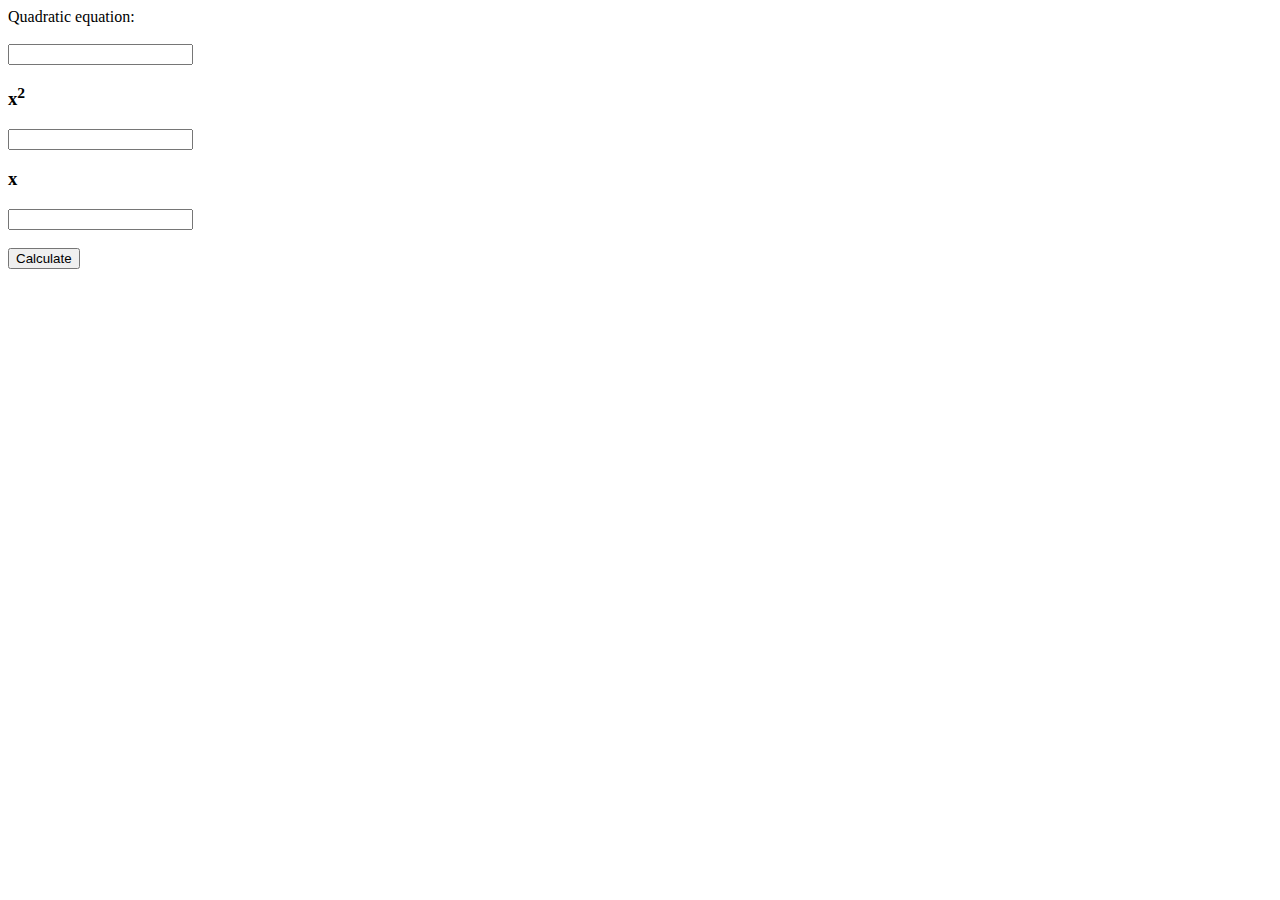
==== index.html @ 1819df9e "Almast all" ====
<!doctype html>
<html lang="en">
<head>
    <meta charset="UTF-8">
    <title>Document</title>
</head>
<body>
 <form id="getequation" method="post" />
 Quadratic equation:<br><br>
  <input type="text"  name="1stargument"  pattern="^[0-9]">
  <h3>x<sup>2</sup></h3>
  <input type="text"  name="2ndargument" pattern="^[0-9]">
<h3>x</h3>
  <input type="text"  name="3rdargument"  pattern="^[0-9]">
  <br><br>
<button onclick="Calculate()">Calculate</button>
</form> 

<p id ="Equation"></p>
<p id="Result"></p>
<script type="text/javascript" src="js/index.js"></script>

</body>
</html>
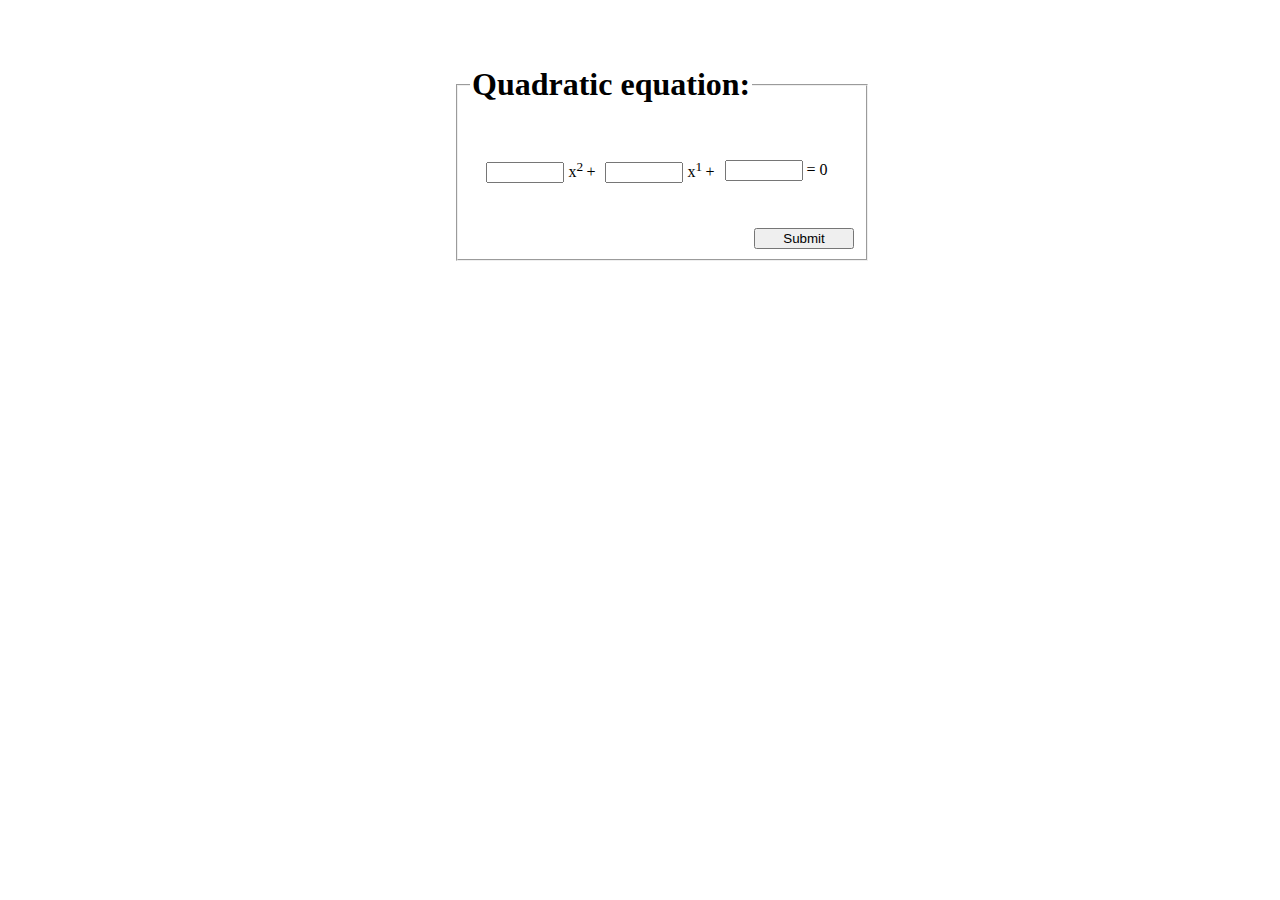
==== commit f2ef9eef: "Add:flex form, validation" ====
--- a/index.html
+++ b/index.html
@@ -2,23 +2,56 @@
 <html lang="en">
 <head>
     <meta charset="UTF-8">
+    <link rel="stylesheet" type="text/css" href="style/index.css" media="screen" />
     <title>Document</title>
 </head>
 <body>
- <form id="getequation" method="post" />
- Quadratic equation:<br><br>
-  <input type="text"  name="1stargument"  pattern="^[0-9]">
-  <h3>x<sup>2</sup></h3>
-  <input type="text"  name="2ndargument" pattern="^[0-9]">
-<h3>x</h3>
-  <input type="text"  name="3rdargument"  pattern="^[0-9]">
-  <br><br>
-<button onclick="Calculate()">Calculate</button>
-</form> 
-
-<p id ="Equation"></p>
-<p id="Result"></p>
-<script type="text/javascript" src="js/index.js"></script>
-
+    <section >
+         <form id="getequation" method="post" onsubmit="Calculate()"/>
+             <!--<fieldset class="container">
+                <legend><h1>Quadratic equation:</h1></legend>
+                <label>
+                    <input type="text" name="1stargument" size="20p" required pattern="^-?\d+(\.\d+)?$">
+                    x<sup>2</sup>
+                </label>
+                <label>
+                    <input type="text" name="2stargument" required pattern="^[0-9]*$">
+                    x<sup>1</sup>
+                </label>
+                <label>
+                    <input type="text" name="3rdargument" required pattern="^[0-9]*$">
+                </label>
+                <br><br>
+                <input type="submit"/>
+             </fieldset>--->
+                          <fieldset>
+                <legend><h1>Quadratic equation:</h1></legend>
+                <div  class="container">
+                <div>
+                    <label>
+                        <input type="text" name="1stargument" required pattern="^-?\d+(\.\d+)?$">
+                        x<sup>2 </sup>+
+                    </label>
+                </div>
+                <div>
+                    <label>
+                        <input type="text" name="2stargument" required pattern="^-?\d+(\.\d+)?$">
+                        x<sup>1 </sup>+
+                    </label>
+                </div>
+                <div>
+                    <label>
+                        <input type="text" name="3rdargument" required pattern="^-?\d+(\.\d+)?$">
+                     = 0 </label>
+                     </div>
+                </div>
+                <br>
+                <input type="submit" id="calaculeteButton"/>
+             </fieldset>
+        </form> 
+        <!--<p id ="Equation"></p>-->
+        <p id="Result"></p>
+        </section>
+    <script type="text/javascript" src="js/index.js"></script>
 </body>
 </html>--- a/style/index.css
+++ b/style/index.css
@@ -0,0 +1,25 @@
+fieldset {
+  margin:5vh 35vw;
+  width: 30vw;
+  
+}
+
+.container {
+    width: 30vw;
+    height: 80px;
+    display: flex;
+    flex-direction: row;
+    justify-content: center;
+    align-items: center;
+}
+.container label{
+      margin-right: 10px;
+      width: 50px;
+}
+.container input{
+    width: 70px;
+}
+#calaculeteButton{
+    float:right;
+    width: 100px;
+}